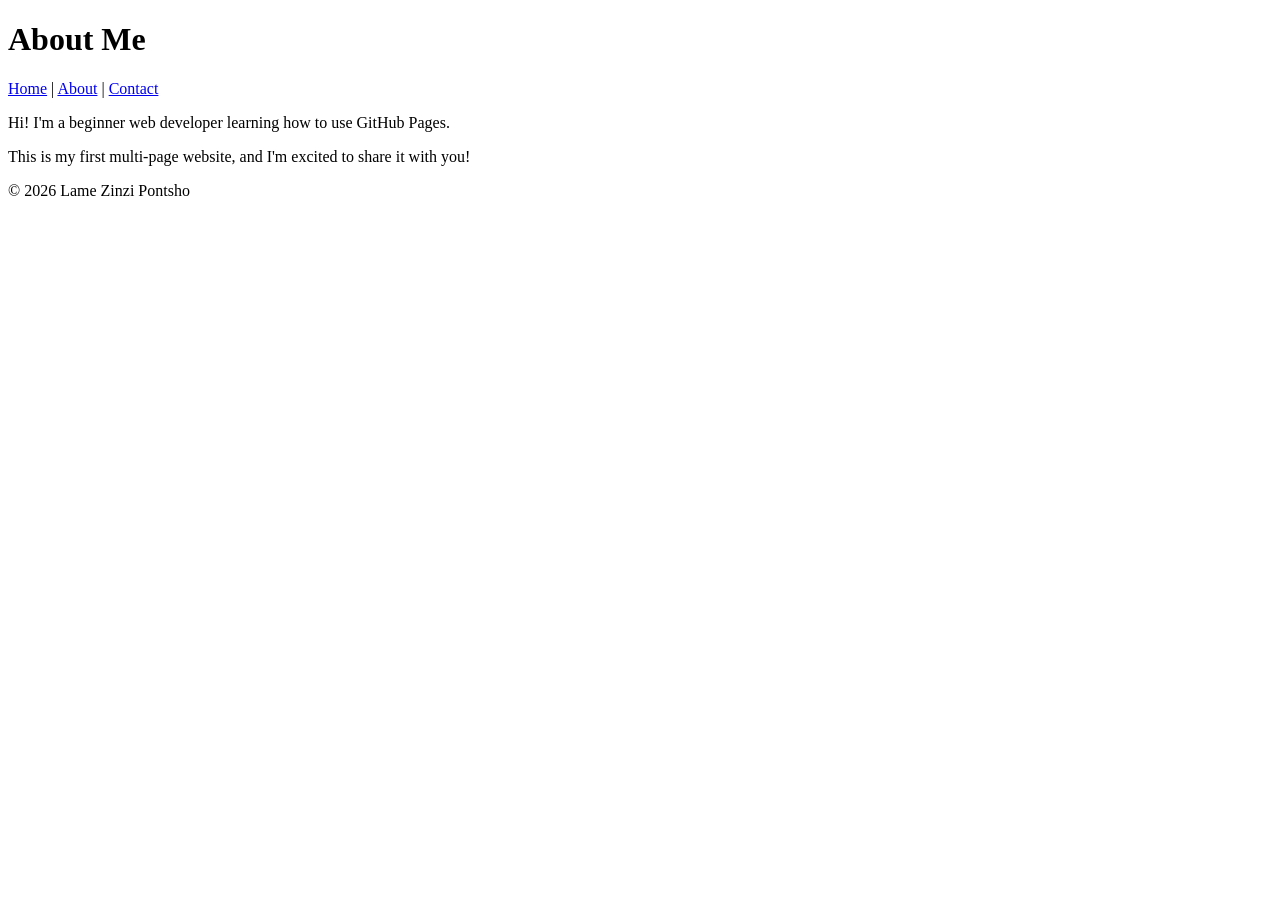
==== about.html @ 2fbb0401 "Update about.html" ====
<!DOCTYPE html>

<html lang="en">

<head>

<meta charset="UTF-8">

<meta name="viewport" content="width=device-width, initial-scale=1.0">

<title>About Me</title>

</head>

<body>

<header>

<h1>About Me</h1>

<nav>

<a href="index.html">Home</a> |

<a href="about.html">About</a> |

<a href="contact.html">Contact</a>

</nav>

</header>


<main>

<p>Hi! I'm a beginner web developer learning how to use GitHub Pages.</p>

<p>This is my first multi-page website, and I'm excited to share it with you!</p>

</main>


<footer>

<p>&copy; 2026 Lame Zinzi Pontsho</p>

</footer>

</body>

</html>
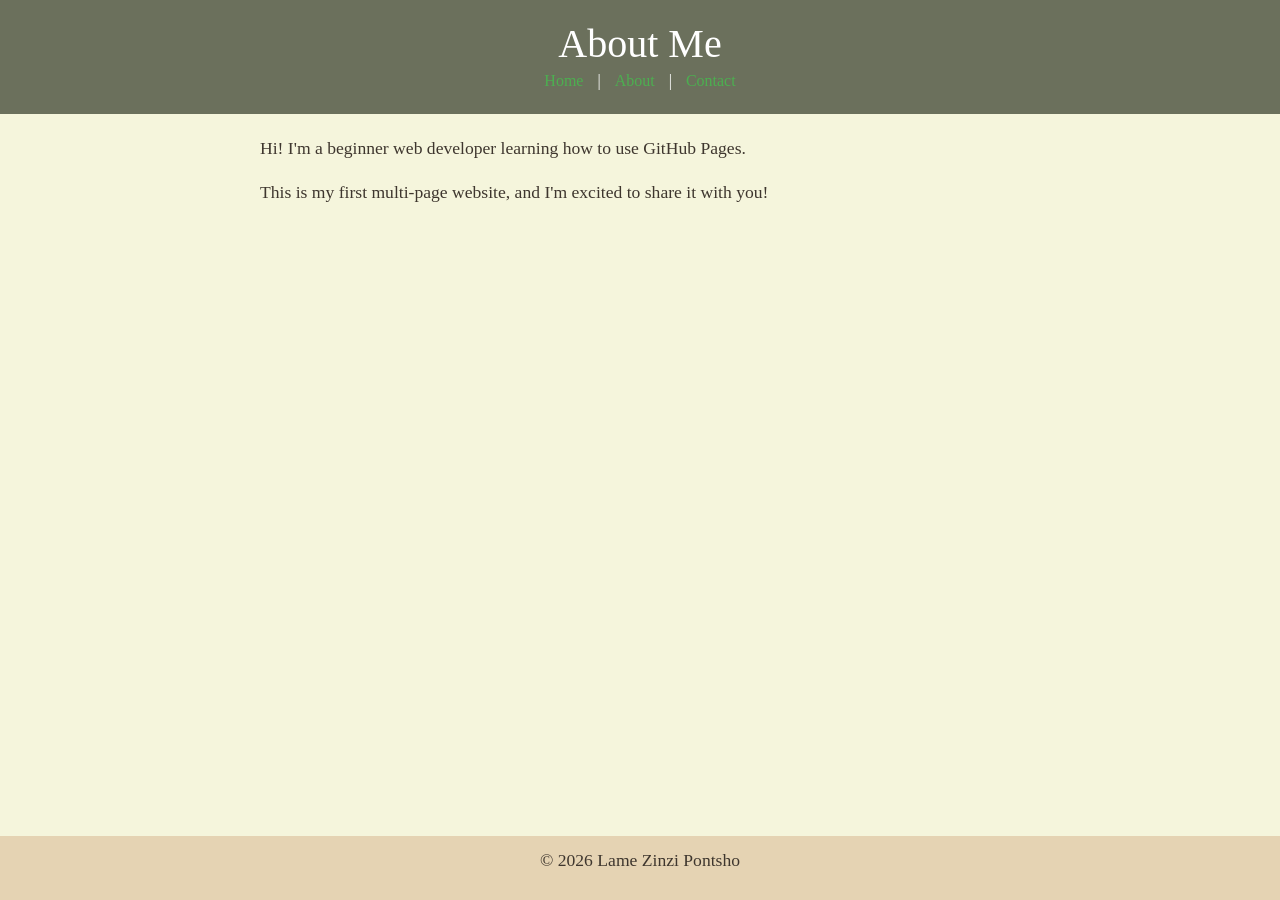
==== commit b147a041: "Update about.html" ====
--- a/about.html
+++ b/about.html
@@ -3,13 +3,19 @@
 <html lang="en">
 
 <head>
-
+<link rel="stylesheet" href="styles.css"> 
 <meta charset="UTF-8">
 
 <meta name="viewport" content="width=device-width, initial-scale=1.0">
 
 <title>About Me</title>
+<!-- Bootstrap CSS --> 
 
+    <link href="https://cdn.jsdelivr.net/npm/bootstrap@5.3.0/dist/css/bootstrap.min.css" rel="stylesheet"> 
+
+    <!-- Custom CSS --> 
+
+    <link rel="stylesheet" href="styles.css"> 
 </head>
 
 <body>
@@ -45,8 +51,12 @@
 <p>&copy; 2026 Lame Zinzi Pontsho</p>
 
 </footer>
+<script src="https://cdn.jsdelivr.net/npm/@popperjs/core@2.11.6/dist/umd/popper.min.js"></script> 
 
+    <script src="https://cdn.jsdelivr.net/npm/bootstrap@5.3.0/dist/js/bootstrap.min.js"></script> 
 </body>
 
 </html>
 
+
+
--- a/styles.css
+++ b/styles.css
@@ -0,0 +1,95 @@
+selector{
+  property: value;
+}
+
+body{
+  font-family: Lora, serif;
+  color: #3E362E;
+  background-color:#F5F5DC;
+  margin: 0;
+  padding: 0;
+  line-height: 1.6;
+}
+
+header{
+  background-color: #6B705C; 
+  color: white;
+  padding: 20px;
+  text-align: center;
+}
+
+header h1 {
+  margin: 0;
+}
+
+nav a {
+  color: #white;
+  text-decoration: none;
+  margin: 0 10px
+}
+
+nav a:hover {
+  color: #white 
+  text-decoration: underline;
+}
+
+main {
+  padding: 20px;
+  max-width: 800px;
+  margin: 0 auto;
+}
+
+main img {
+  max-width: 100%;
+  height: auto;
+  display: block;
+  margin: 20px 0;
+}
+
+footer{
+
+  background-color: #E5D3B3;
+
+  color: forest green;
+  text-align: center;
+  padding: 10px;
+  position: fixed;
+  bottom: 0;
+  width: 100%;
+
+}
+p {
+
+font-size: 1.1em;
+
+}
+
+a {
+
+color: #4CAF50;
+
+text-decoration: none;
+
+}
+
+
+a:hover {
+
+text-decoration: underline;
+
+}
+img {
+
+border: 5px solid #E5D3B3;
+
+border-radius: 10px;
+
+}
+main a[href^="mailto:"] {
+
+color: #1B3022;
+
+font-weight: bold;
+
+}
+  
--- a/styles.css
+++ b/styles.css
@@ -0,0 +1,95 @@
+selector{
+  property: value;
+}
+
+body{
+  font-family: Lora, serif;
+  color: #3E362E;
+  background-color:#F5F5DC;
+  margin: 0;
+  padding: 0;
+  line-height: 1.6;
+}
+
+header{
+  background-color: #6B705C; 
+  color: white;
+  padding: 20px;
+  text-align: center;
+}
+
+header h1 {
+  margin: 0;
+}
+
+nav a {
+  color: #white;
+  text-decoration: none;
+  margin: 0 10px
+}
+
+nav a:hover {
+  color: #white 
+  text-decoration: underline;
+}
+
+main {
+  padding: 20px;
+  max-width: 800px;
+  margin: 0 auto;
+}
+
+main img {
+  max-width: 100%;
+  height: auto;
+  display: block;
+  margin: 20px 0;
+}
+
+footer{
+
+  background-color: #E5D3B3;
+
+  color: forest green;
+  text-align: center;
+  padding: 10px;
+  position: fixed;
+  bottom: 0;
+  width: 100%;
+
+}
+p {
+
+font-size: 1.1em;
+
+}
+
+a {
+
+color: #4CAF50;
+
+text-decoration: none;
+
+}
+
+
+a:hover {
+
+text-decoration: underline;
+
+}
+img {
+
+border: 5px solid #E5D3B3;
+
+border-radius: 10px;
+
+}
+main a[href^="mailto:"] {
+
+color: #1B3022;
+
+font-weight: bold;
+
+}
+  
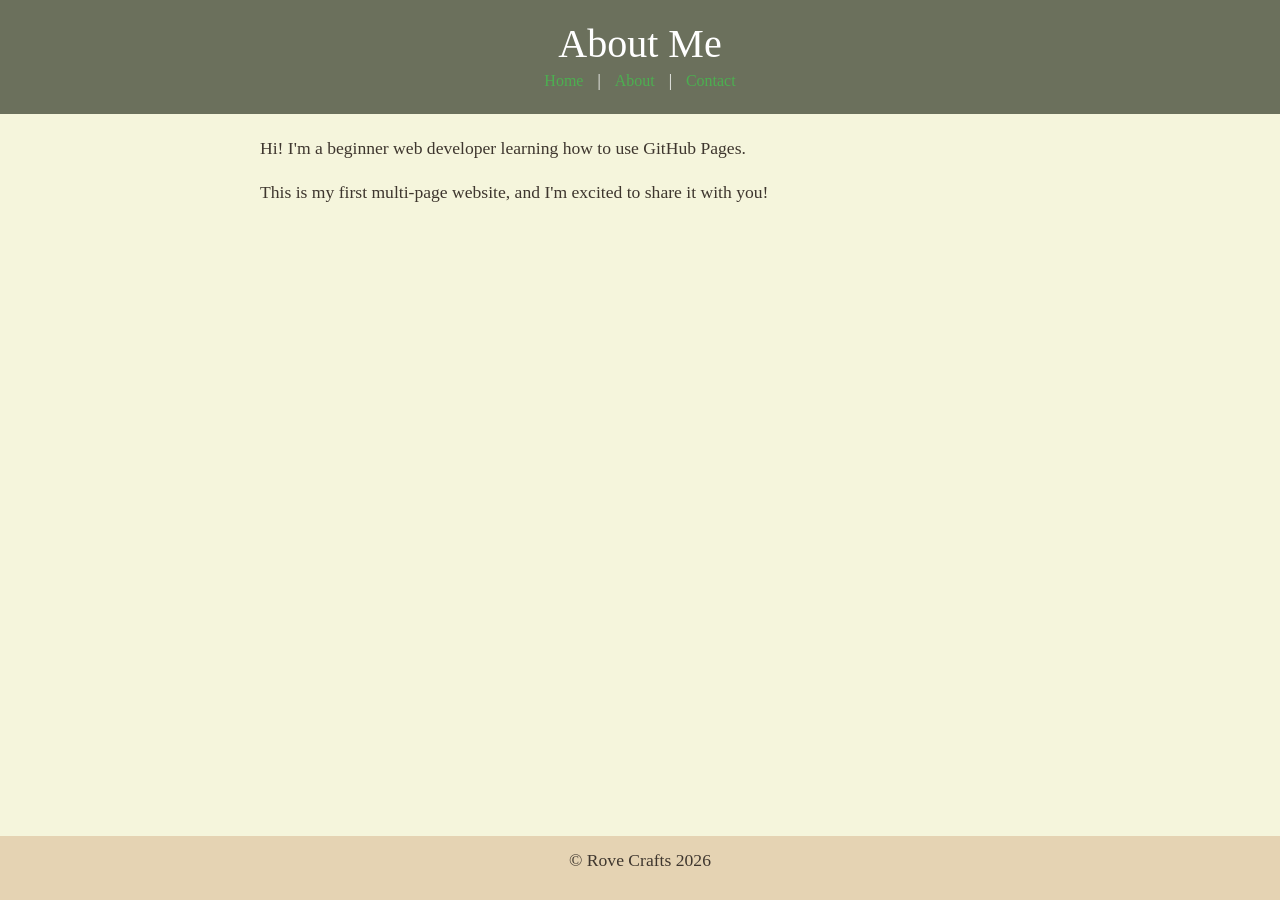
==== commit 8a510488: "Update about.html" ====
--- a/about.html
+++ b/about.html
@@ -48,7 +48,7 @@
 
 <footer>
 
-<p>&copy; 2026 Lame Zinzi Pontsho</p>
+<p>&copy; Rove Crafts 2026</p>
 
 </footer>
 <script src="https://cdn.jsdelivr.net/npm/@popperjs/core@2.11.6/dist/umd/popper.min.js"></script> 
@@ -60,3 +60,4 @@
 
 
 
+
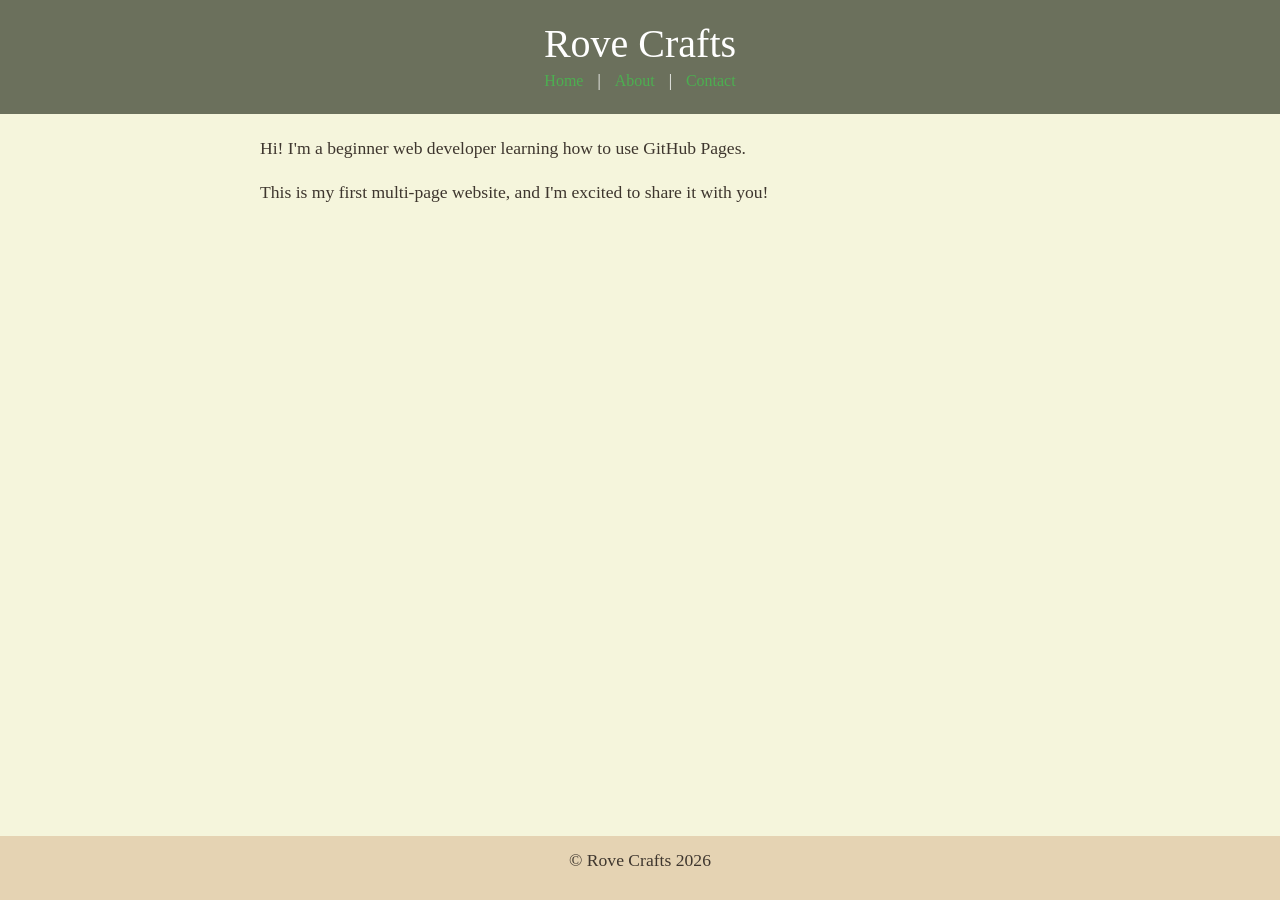
==== commit 98fc4518: "Update about.html" ====
--- a/about.html
+++ b/about.html
@@ -8,7 +8,7 @@
 
 <meta name="viewport" content="width=device-width, initial-scale=1.0">
 
-<title>About Me</title>
+<title>Rove Crafts</title>
 <!-- Bootstrap CSS --> 
 
     <link href="https://cdn.jsdelivr.net/npm/bootstrap@5.3.0/dist/css/bootstrap.min.css" rel="stylesheet"> 
@@ -22,7 +22,7 @@
 
 <header>
 
-<h1>About Me</h1>
+<h1>Rove Crafts</h1>
 
 <nav>
 
@@ -61,3 +61,5 @@
 
 
 
+
+
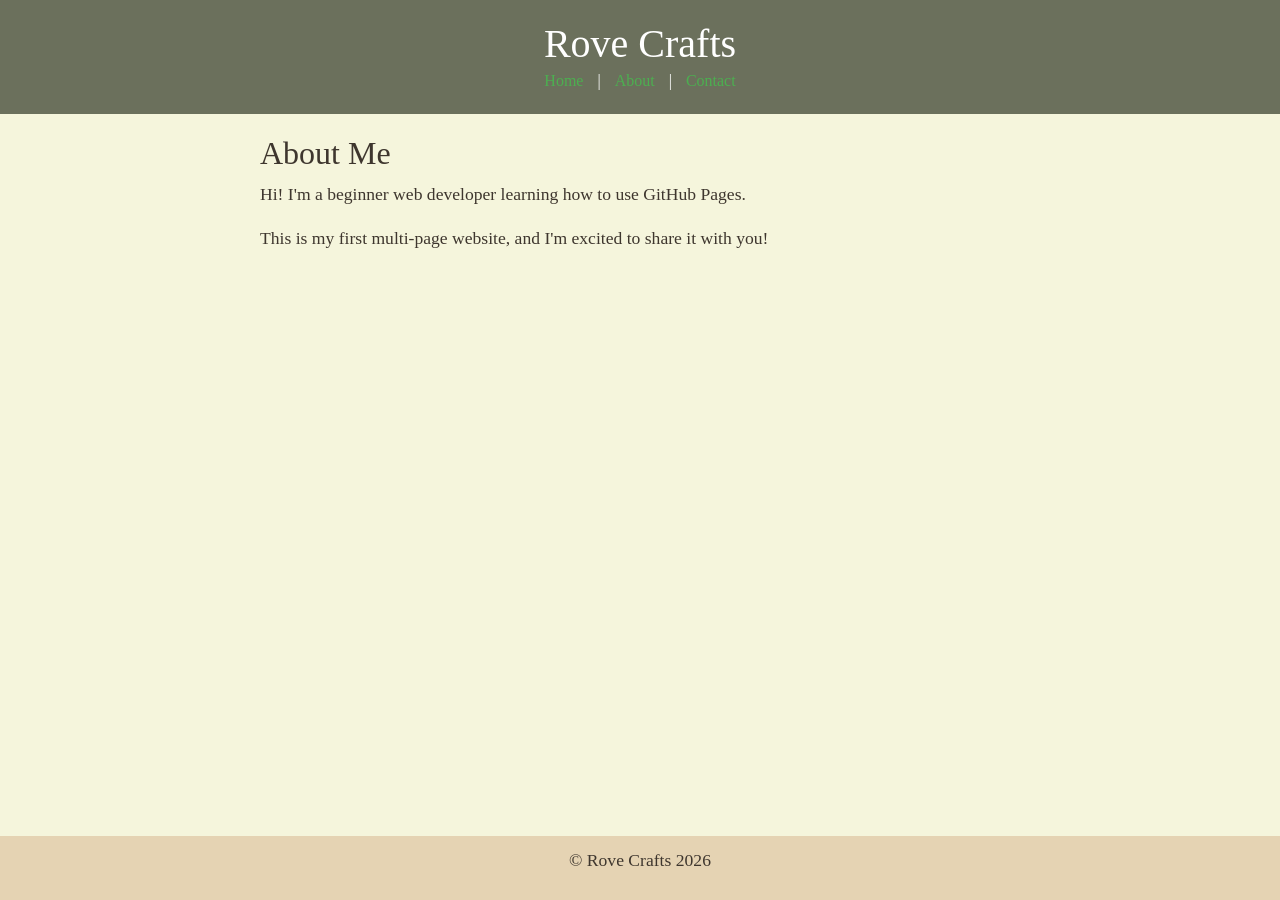
==== commit 7e152164: "Update about.html" ====
--- a/about.html
+++ b/about.html
@@ -38,6 +38,8 @@
 
 
 <main>
+    <h2>About Me</h2>
+
 
 <p>Hi! I'm a beginner web developer learning how to use GitHub Pages.</p>
 
@@ -63,3 +65,5 @@
 
 
 
+
+
